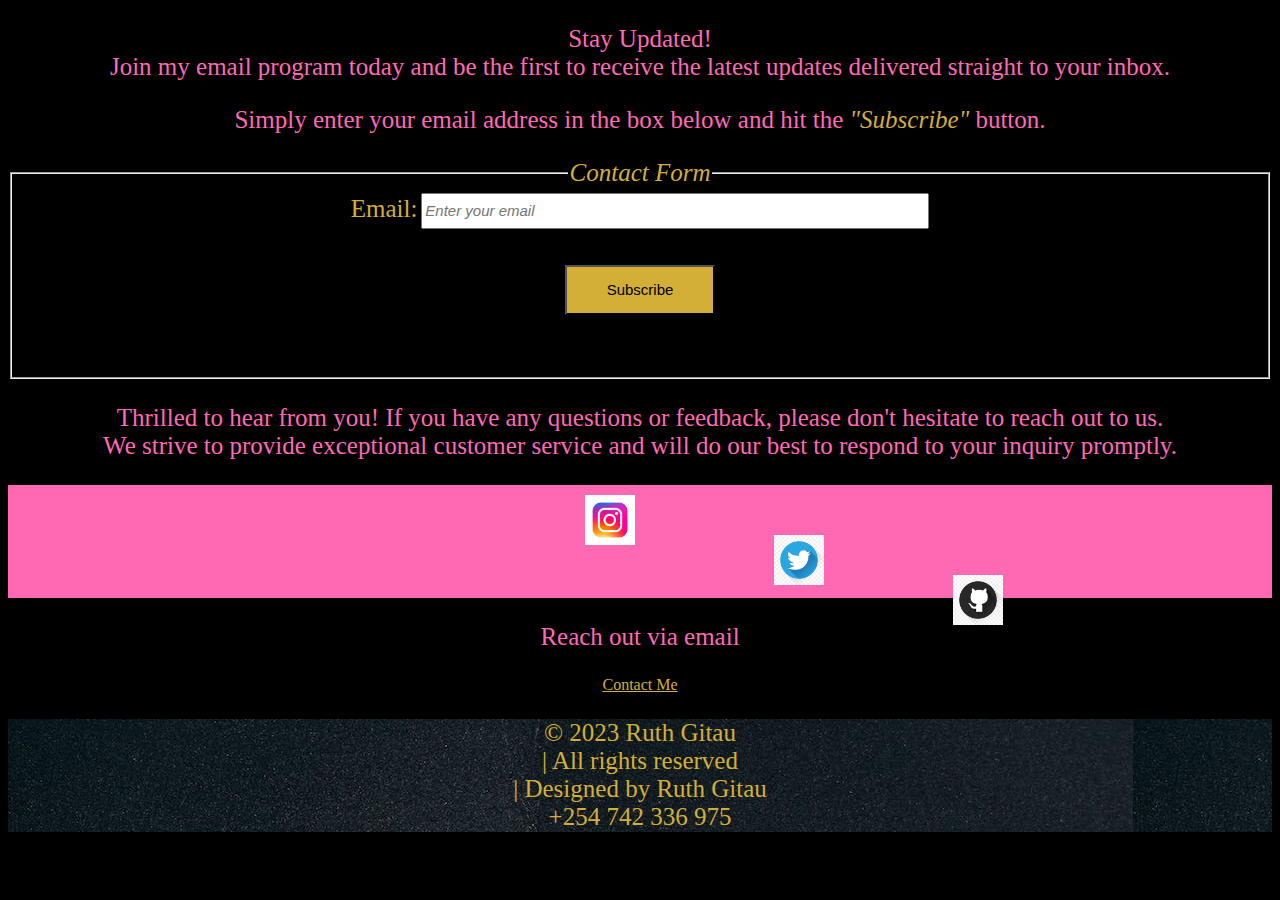
==== contact.html @ 8dae39ef "Add files via upload" ====
<!DOCTYPE html>
<html>
    <head>
        <link href="style.css" type="text/css" rel="stylesheet">
        <title>contact page</title>
    </head>
    <body class="body" >
        <p>Stay Updated!<br>Join my email program today and be the first to receive the latest updates delivered straight to your inbox. </p>
        <P>Simply enter your email address in the box below and hit the <em>"Subscribe"</em> button. </P>
        <form>
            <fieldset class="fieldset">
                <legend style="color: #D4AF37;font-style: italic;font-size: 25px;">Contact Form</legend>
                <label  style="color: #D4AF37; font-size: 25px;">Email:</label>
                <input type="email" id="email" name="email" placeholder="Enter your email" required><br><br><br>
                <input class="btn-sub" type="submit" value="Subscribe">
            </fieldset>
        </form>
        <p id="contact-p">Thrilled to hear from  you! If you have any questions or feedback,  please don't hesitate to reach out to us.<br>
             We strive to provide exceptional customer service and will do our best to respond to your inquiry promptly.</p>
        <section>
            <footer>
                <div class="footer-content" ">
                        <div class="insta"><span class="span"><a href="https://www.instagram.com/muthoni_g" target="_blank" rel="noopener noreferrer"><img src="instalogo.avif" height="50px"; width="50px" alt="Instagram"></a></span></div>
                        <div class="twit"> <span class="span"><a href="https://twitter.com/Ruth_Muthoni_G" target="_blank" rel="noopener noreferrer"><img src="twit.png" height="50px"; width="50px" alt="Twitter"></a></span></div>
                        <div class="git"><span class="span"><a href="https://github.com/Ruthgitau" target="_blank" rel="noopener noreferrer"><img src="gitlogo.png" height="50px"; width="50px" alt="GitHub"></a></span></div>
                </div>
                <p>Reach out via email</p>
                <a href="gitaur72@gmail.com" style="color: #D4AF37;">Contact Me</a>
                <div class="footer-bottom">
                      <p style="color:#D4AF37;font-size: 25px;text-align: center;" >&copy; 2023 Ruth Gitau<br> | All rights reserved <br>| Designed by Ruth Gitau<br>+254 742 336 975</p>
                </div>
            </footer>
        </section>

    </body>
</html>
---- style.css ----
@import url(https://fonts.googleapis.com/css2?family=Tajawal&display=swap);
.body{
    text-align: center;
    font-style:  'Tajawal', sans-serif;
    background-color:black ;
    
}
p{
    color: #ff69b4;   
    font-size: 25px;
}
em{
    color:#D4AF37
}
.fieldset{
    height: 200px;
    width: auto;
}
#email{
    color:black;
    font-style: italic;
    height: 30px;
    width: 500px;
    font-size: 15px;
}
.btn-sub{
    width: 150px;
    height: 50px;
    background-color: #D4AF37;
    color: black;
    font-size: 15px;
}
.btn-sub:hover{
    background-color: black;
    color: #ff69b4;
    font-size: 20px;
}
#contact-p{
    color: #ff69b4;

}
.span{
    display: inline;
    height: 10px;
    width: 10px;
}
.insta{
    height: 20px;
    width: 20px;
    margin-left: 15cm;
    margin-right: 6cm;
    padding: 10px;
}
.twit{
    height: 20px;
    width: 20px;
    margin-left: 20cm;
    margin-right: 4cm ;
    padding: 10px;
}
.git{
    height: 20px;
    width: 20px;
    margin-left:25cm;
    margin-right: 2cm;
    margin-bottom: 20px;
    margin-top: 10px;
    
}
.footer-content{
    background-color: #ff69b4;
    height: 3cm;
    width: 100%;

}
.footer-bottom{
    height: 3cm;
    width: 100%;
    background-image: url(foot.jpeg);
}
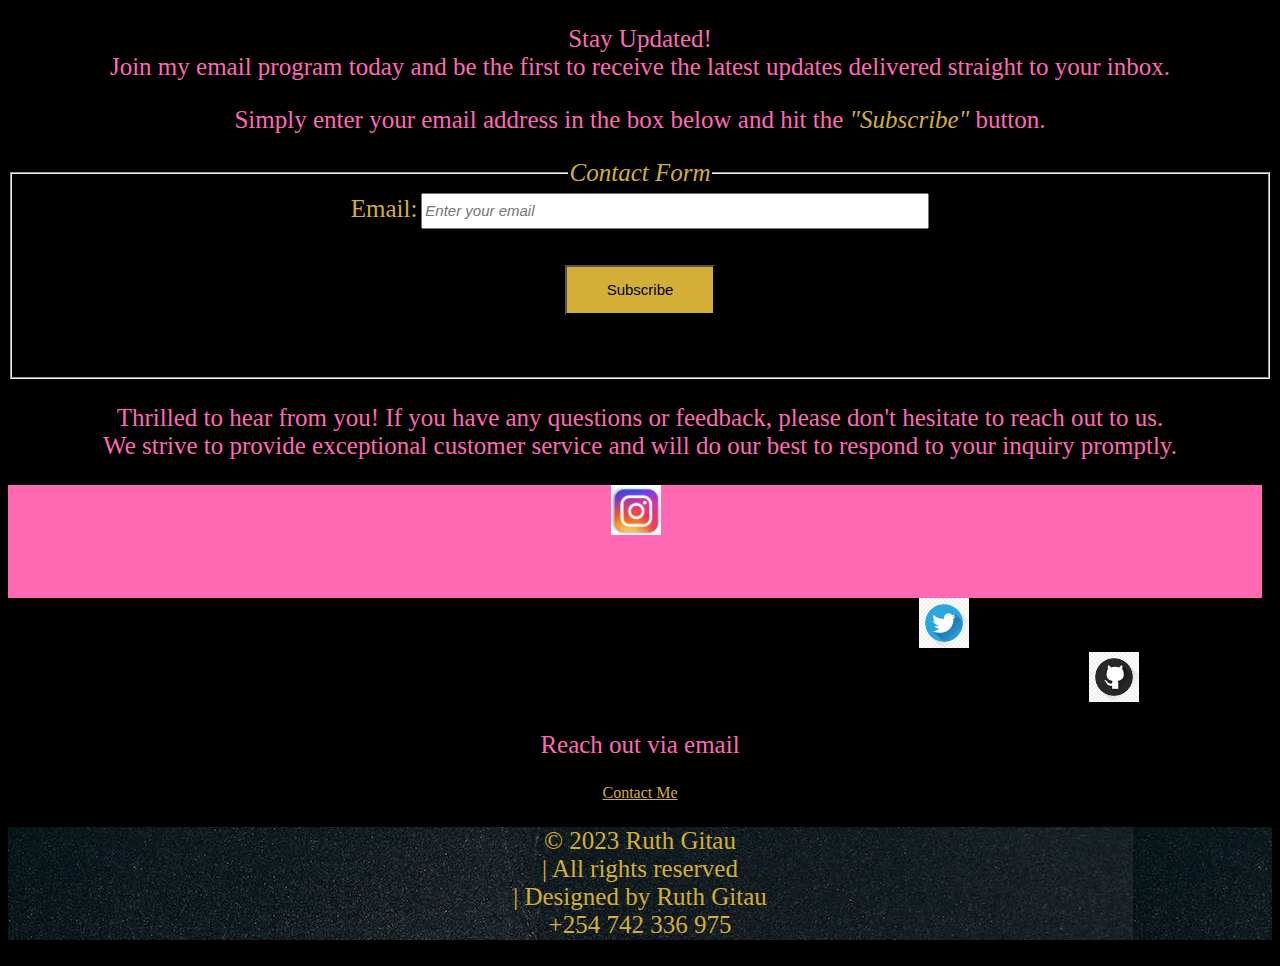
==== commit e6c4f437: "styles" ====
--- a/contact.html
+++ b/contact.html
@@ -5,6 +5,8 @@
         <title>contact page</title>
     </head>
     <body class="body" >
+
+       
         <p>Stay Updated!<br>Join my email program today and be the first to receive the latest updates delivered straight to your inbox. </p>
         <P>Simply enter your email address in the box below and hit the <em>"Subscribe"</em> button. </P>
         <form>
@@ -19,10 +21,14 @@
              We strive to provide exceptional customer service and will do our best to respond to your inquiry promptly.</p>
         <section>
             <footer>
-                <div class="footer-content" ">
-                        <div class="insta"><span class="span"><a href="https://www.instagram.com/muthoni_g" target="_blank" rel="noopener noreferrer"><img src="instalogo.avif" height="50px"; width="50px" alt="Instagram"></a></span></div>
-                        <div class="twit"> <span class="span"><a href="https://twitter.com/Ruth_Muthoni_G" target="_blank" rel="noopener noreferrer"><img src="twit.png" height="50px"; width="50px" alt="Twitter"></a></span></div>
-                        <div class="git"><span class="span"><a href="https://github.com/Ruthgitau" target="_blank" rel="noopener noreferrer"><img src="gitlogo.png" height="50px"; width="50px" alt="GitHub"></a></span></div>
+                <div id="footer">
+                <div class="footer-content" >
+                    <ul class="footer-list">
+                        <li<div class="insta"><span class="span"><a href="https://www.instagram.com/muthoni_g_/" target="_blank" rel="noopener noreferrer"><img src="instagramlogo.jpg" height="50px"; width="50px" alt="Instagram"></a></span></div>></li>
+                        <li<div class="twit"> <span class="span"><a href="https://twitter.com/Ruth_Muthoni_G" target="_blank" rel="noopener noreferrer"><img src="twit.png" height="50px"; width="50px" alt="Twitter"></a></span></div>></li>
+                        <li<div class="git"><span class="span"><a href="https://github.com/Ruthgitau" target="_blank" rel="noopener noreferrer"><img src="gitlogo.png" height="50px"; width="50px" alt="GitHub"></a></span></div>></li>
+                    </ul>
+                </div>
                 </div>
                 <p>Reach out via email</p>
                 <a href="gitaur72@gmail.com" style="color: #D4AF37;">Contact Me</a>
--- a/style.css
+++ b/style.css
@@ -47,7 +47,7 @@
 .insta{
     height: 20px;
     width: 20px;
-    margin-left: 15cm;
+    margin-left: 5cm;
     margin-right: 6cm;
     padding: 10px;
 }
@@ -62,11 +62,12 @@
     height: 20px;
     width: 20px;
     margin-left:25cm;
-    margin-right: 2cm;
+    margin-right: 20cm;
     margin-bottom: 20px;
     margin-top: 10px;
     
 }
+
 .footer-content{
     background-color: #ff69b4;
     height: 3cm;
@@ -77,4 +78,15 @@
     height: 3cm;
     width: 100%;
     background-image: url(foot.jpeg);
+}
+#footer{
+    text-align: center;
+    padding-inline-end: 10px;
+}
+
+.footer-list{
+    justify-content: center;
+    align-items: center;
+
+  
 }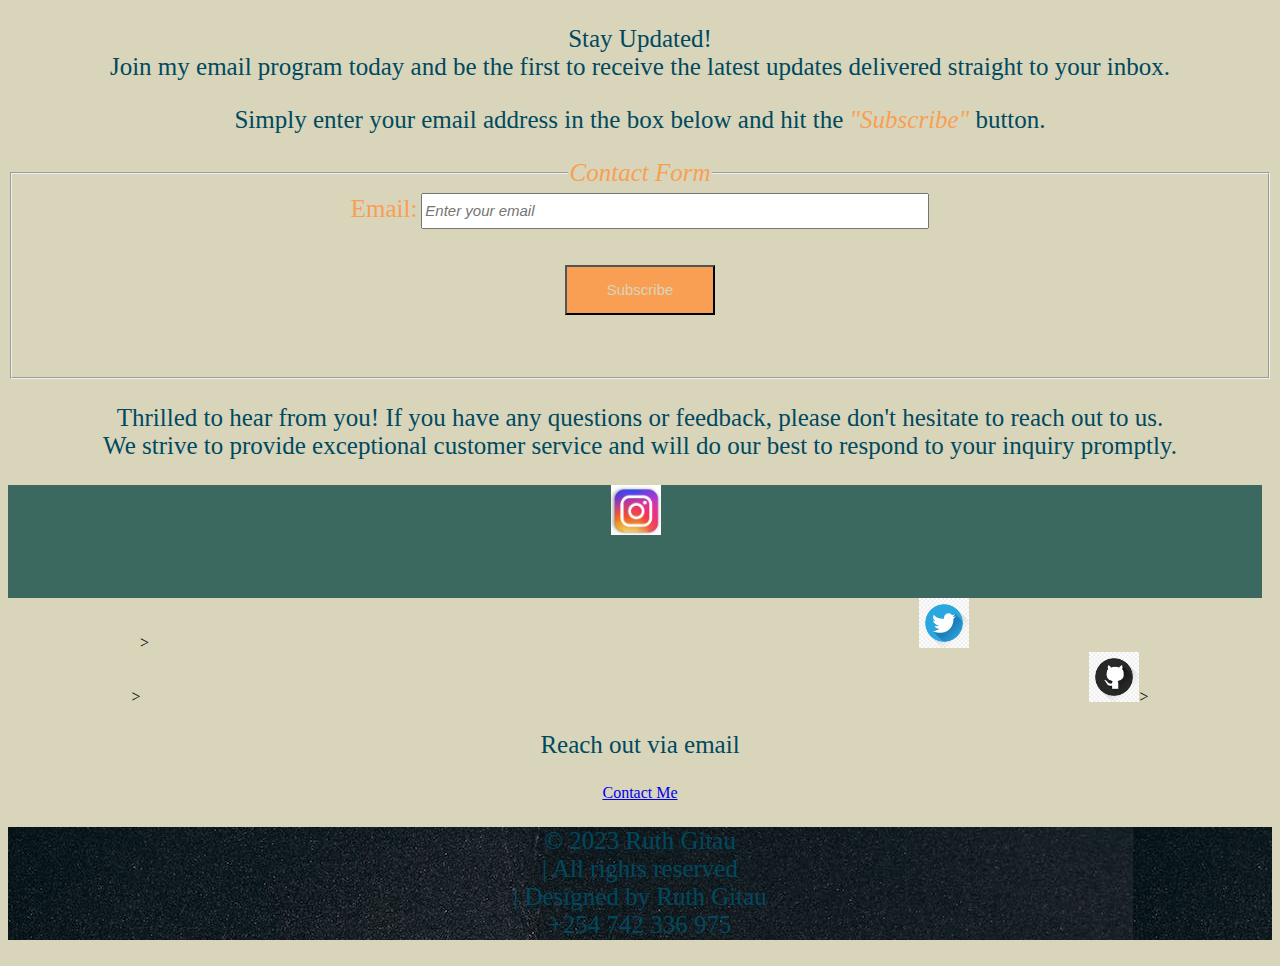
==== commit fbe5a72e: "styling" ====
--- a/contact.html
+++ b/contact.html
@@ -11,8 +11,8 @@
         <P>Simply enter your email address in the box below and hit the <em>"Subscribe"</em> button. </P>
         <form>
             <fieldset class="fieldset">
-                <legend style="color: #D4AF37;font-style: italic;font-size: 25px;">Contact Form</legend>
-                <label  style="color: #D4AF37; font-size: 25px;">Email:</label>
+                <legend style="color: #F99F53;font-style: italic;font-size: 25px;">Contact Form</legend>
+                <label  style="color:#F99F53; font-size: 25px;">Email:</label>
                 <input type="email" id="email" name="email" placeholder="Enter your email" required><br><br><br>
                 <input class="btn-sub" type="submit" value="Subscribe">
             </fieldset>
@@ -31,9 +31,9 @@
                 </div>
                 </div>
                 <p>Reach out via email</p>
-                <a href="gitaur72@gmail.com" style="color: #D4AF37;">Contact Me</a>
+                <a href="gitaur72@gmail.com" style="color:;">Contact Me</a>
                 <div class="footer-bottom">
-                      <p style="color:#D4AF37;font-size: 25px;text-align: center;" >&copy; 2023 Ruth Gitau<br> | All rights reserved <br>| Designed by Ruth Gitau<br>+254 742 336 975</p>
+                      <p style="color:;font-size: 25px;text-align: center;" >&copy; 2023 Ruth Gitau<br> | All rights reserved <br>| Designed by Ruth Gitau<br>+254 742 336 975</p>
                 </div>
             </footer>
         </section>
--- a/style.css
+++ b/style.css
@@ -2,15 +2,15 @@
 .body{
     text-align: center;
     font-style:  'Tajawal', sans-serif;
-    background-color:black ;
+    background-color:#D8D5BA ;
     
 }
 p{
-    color: #ff69b4;   
+    color: #00495F;   
     font-size: 25px;
 }
 em{
-    color:#D4AF37
+    color:#F99F53;
 }
 .fieldset{
     height: 200px;
@@ -26,17 +26,17 @@
 .btn-sub{
     width: 150px;
     height: 50px;
-    background-color: #D4AF37;
-    color: black;
+    background-color: #F99F53;
+    color: #D8D5BA;
     font-size: 15px;
 }
 .btn-sub:hover{
-    background-color: black;
-    color: #ff69b4;
+    background-color:#3B695F ;
+    color:#FDD9D5;
     font-size: 20px;
 }
 #contact-p{
-    color: #ff69b4;
+    color: #00495F;
 
 }
 .span{
@@ -69,7 +69,7 @@
 }
 
 .footer-content{
-    background-color: #ff69b4;
+    background-color:#3B695F;
     height: 3cm;
     width: 100%;
 
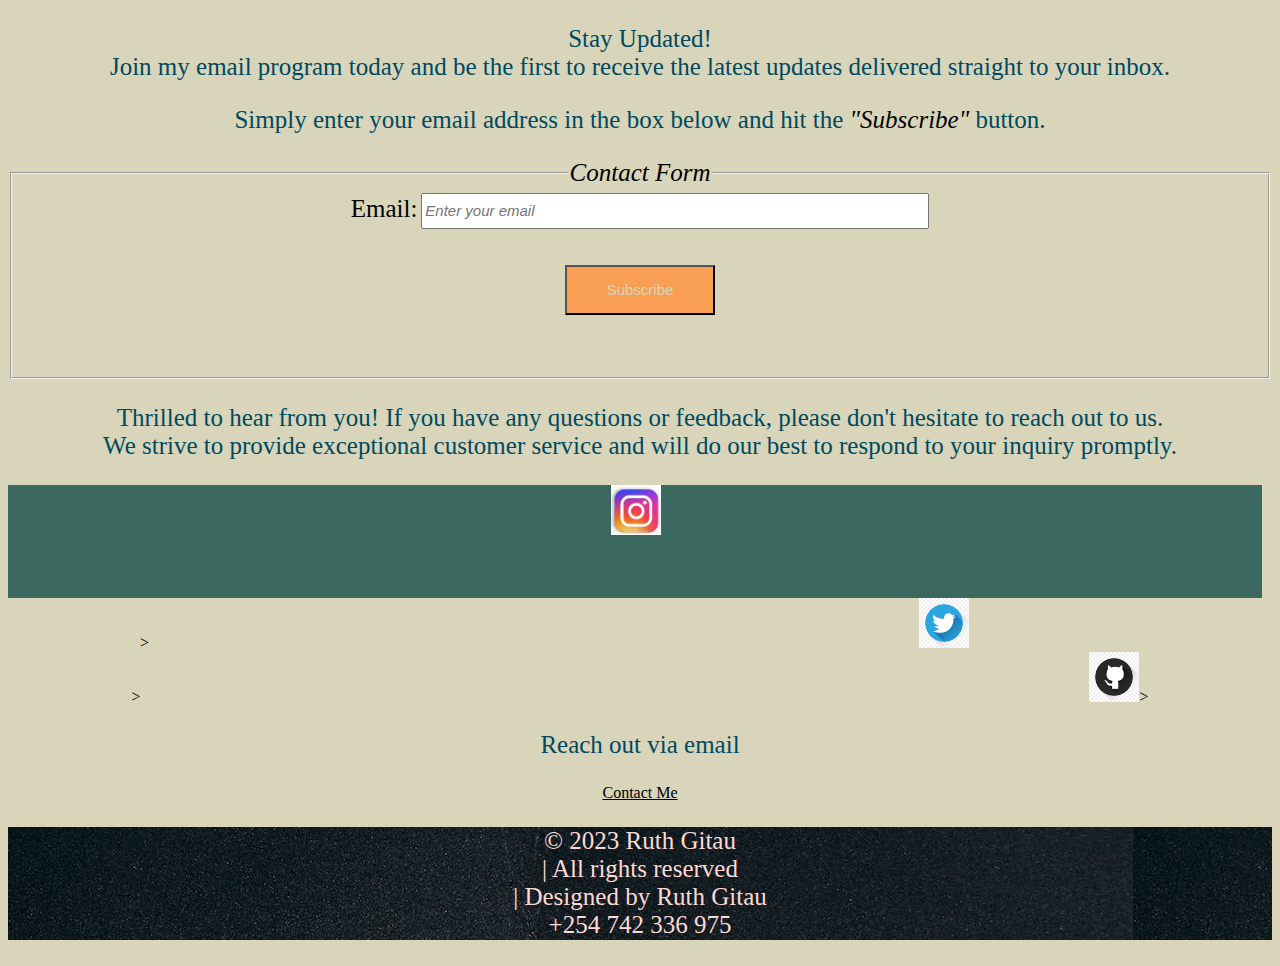
==== commit 990579d1: "styling" ====
--- a/contact.html
+++ b/contact.html
@@ -11,8 +11,8 @@
         <P>Simply enter your email address in the box below and hit the <em>"Subscribe"</em> button. </P>
         <form>
             <fieldset class="fieldset">
-                <legend style="color: #F99F53;font-style: italic;font-size: 25px;">Contact Form</legend>
-                <label  style="color:#F99F53; font-size: 25px;">Email:</label>
+                <legend style="color:black;font-style: italic;font-size: 25px;">Contact Form</legend>
+                <label  style="color:black; font-size: 25px;">Email:</label>
                 <input type="email" id="email" name="email" placeholder="Enter your email" required><br><br><br>
                 <input class="btn-sub" type="submit" value="Subscribe">
             </fieldset>
@@ -31,9 +31,9 @@
                 </div>
                 </div>
                 <p>Reach out via email</p>
-                <a href="gitaur72@gmail.com" style="color:;">Contact Me</a>
+                <a href="gitaur72@gmail.com" style="color:black;">Contact Me</a>
                 <div class="footer-bottom">
-                      <p style="color:;font-size: 25px;text-align: center;" >&copy; 2023 Ruth Gitau<br> | All rights reserved <br>| Designed by Ruth Gitau<br>+254 742 336 975</p>
+                      <p style="color:#FDD9D5;font-size: 25px;text-align: center;" >&copy; 2023 Ruth Gitau<br> | All rights reserved <br>| Designed by Ruth Gitau<br>+254 742 336 975</p>
                 </div>
             </footer>
         </section>
--- a/style.css
+++ b/style.css
@@ -10,7 +10,7 @@
     font-size: 25px;
 }
 em{
-    color:#F99F53;
+    color:black;
 }
 .fieldset{
     height: 200px;
